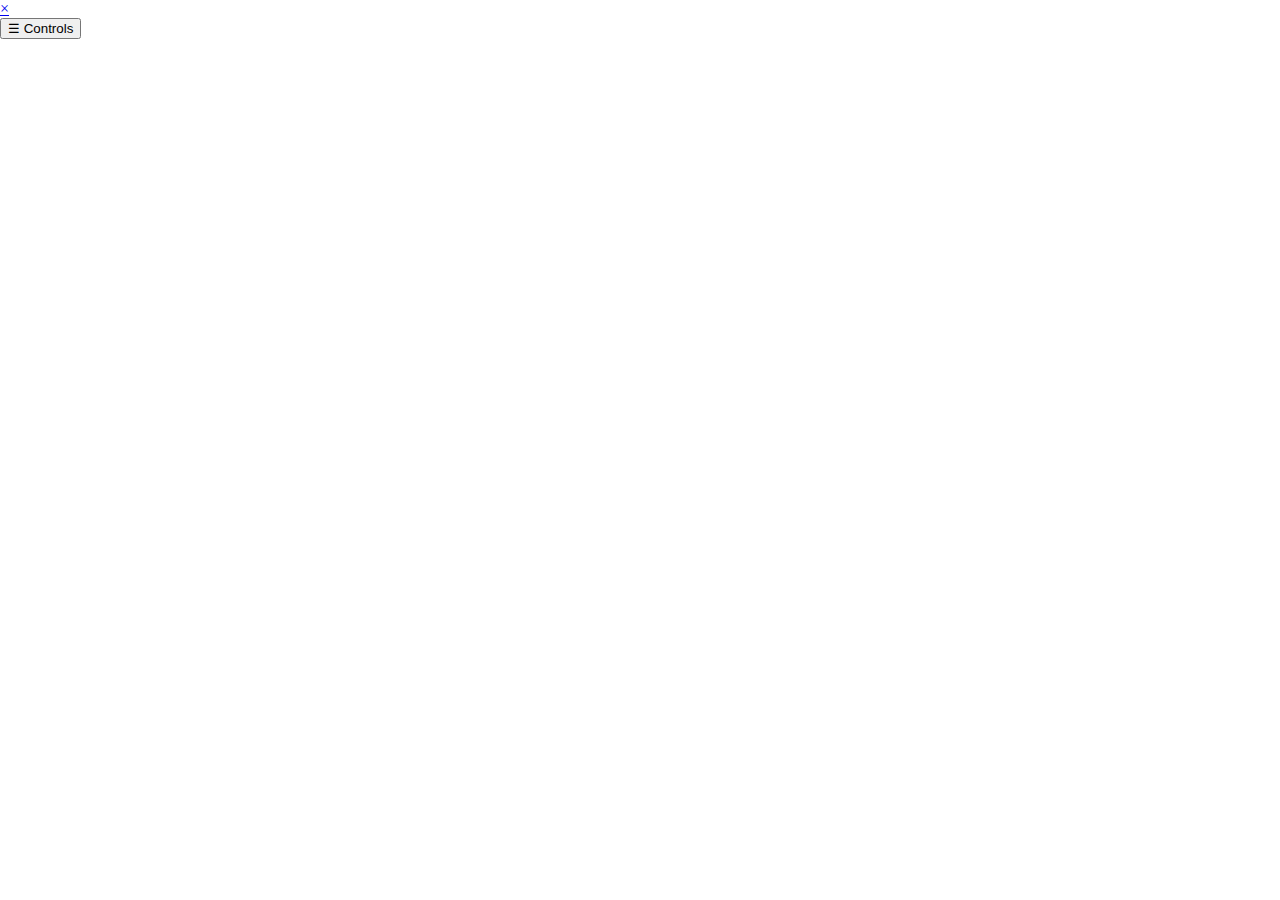
==== templates/webview.html @ c81e9929 "working baseline" ====
<!DOCTYPE html>
<html>
    <head>
        <link rel="shortcut icon" href="{{ url_for('static', filename='favicon.ico') }}">
        <meta charset="utf-8">
        <title>Stanton Starmap</title>
        <style> body { margin: 0; } </style>
        <link rel="stylesheet" href="static/webview.css">
    </head>
    <body>
        <script src='static/js/animate.js' type='module'> </script>
        <script>
            /* Set the width of the sidebar to 250px (show it) */
            function openNav() {
                mySidepanel.style.width = "300px";
            }

            /* Set the width of the sidebar to 0 (hide it) */
            function closeNav() {
                mySidepanel.style.width = "0";
            }
        </script>

        <div id="container">
            <div id="mySidepanel" class="sidepanel">
                <form autocomplete='off' class='sidepanel_form' onSubmit="return false">
                    <a href="javascript:void(0)" class="closebtn" onclick="closeNav()">&times;</a>
                </form>
            </div>
            <button class="openbtn" onclick="openNav()" position=absolute style="top:0">&#9776; Controls</button>
        </div>
    </body>
</html>
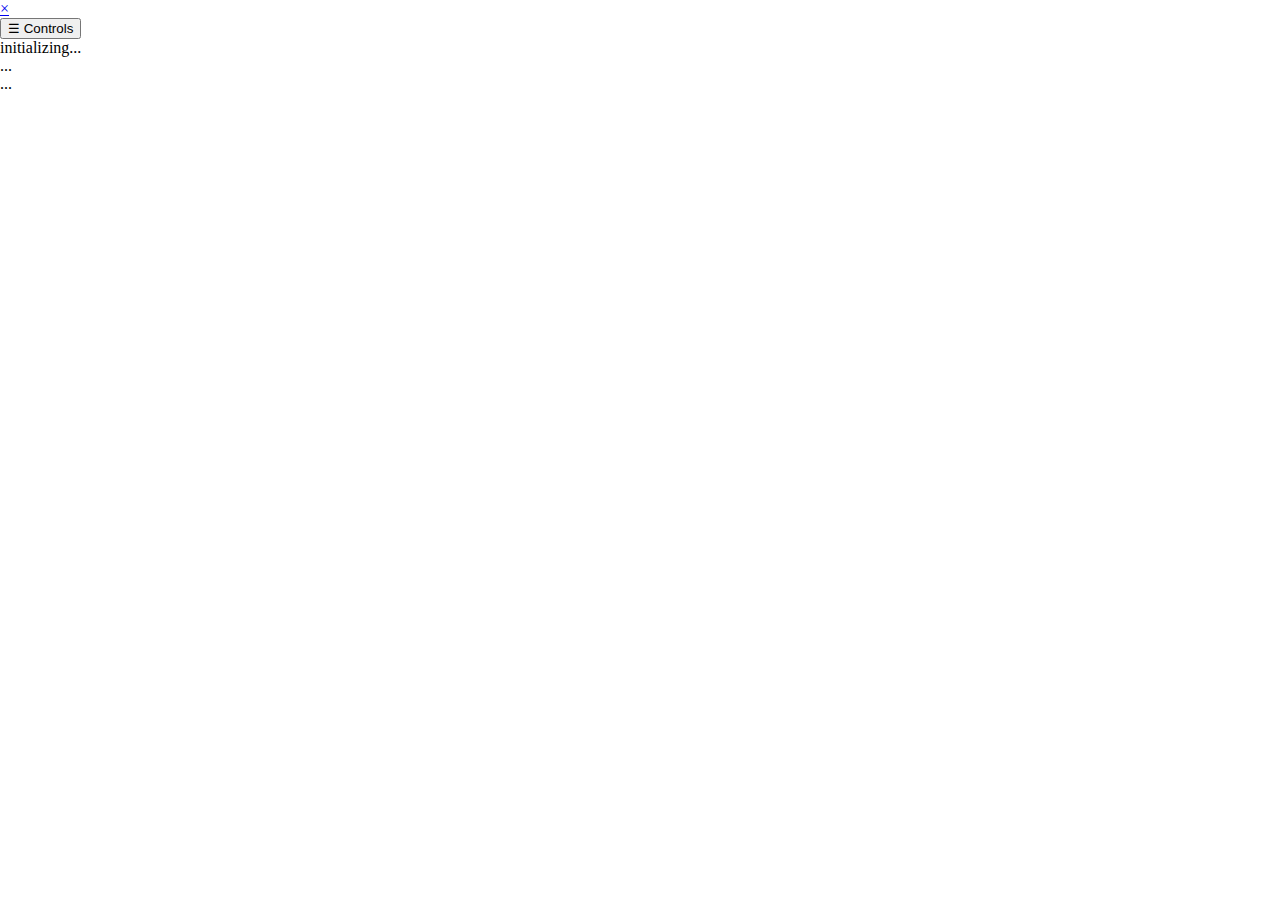
==== commit c9ac415c: "better lighting, added text prompts and feedback" ====
--- a/templates/webview.html
+++ b/templates/webview.html
@@ -29,5 +29,8 @@
             </div>
             <button class="openbtn" onclick="openNav()" position=absolute style="top:0">&#9776; Controls</button>
         </div>
+        <div id="hud0" class="hud0"> initializing...  </div>
+        <div id="hud1" class="hud1"> ...  </div>
+        <div id="hud2" class="hud2"> ...  </div>
     </body>
 </html>
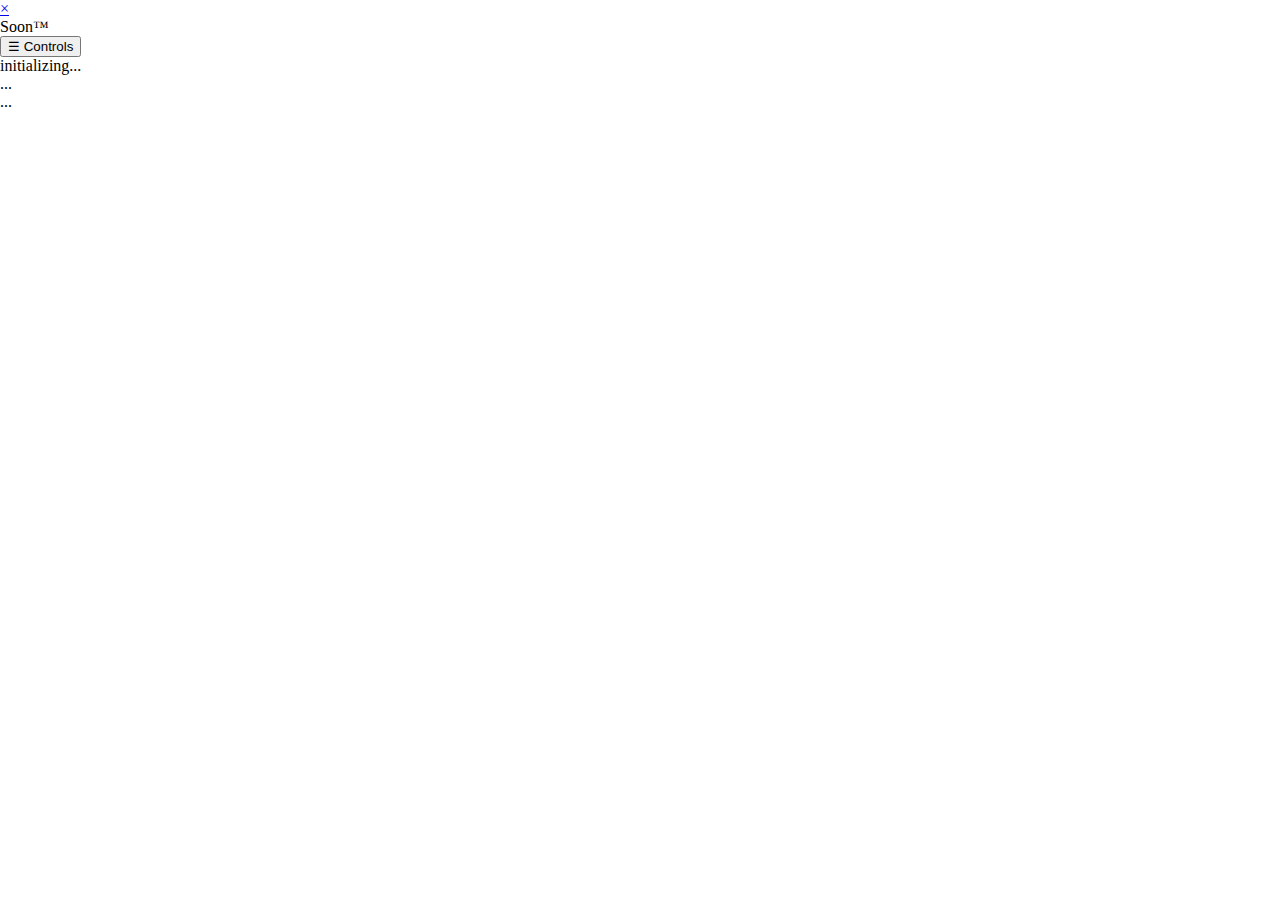
==== commit ebe00300: "show marker name on mouseover" ====
--- a/templates/webview.html
+++ b/templates/webview.html
@@ -26,11 +26,13 @@
                 <form autocomplete='off' class='sidepanel_form' onSubmit="return false">
                     <a href="javascript:void(0)" class="closebtn" onclick="closeNav()">&times;</a>
                 </form>
+                Soon™
             </div>
             <button class="openbtn" onclick="openNav()" position=absolute style="top:0">&#9776; Controls</button>
         </div>
         <div id="hud0" class="hud0"> initializing...  </div>
         <div id="hud1" class="hud1"> ...  </div>
         <div id="hud2" class="hud2"> ...  </div>
+        <div id="hud_popup" class="hudpopup"> </div>
     </body>
 </html>
